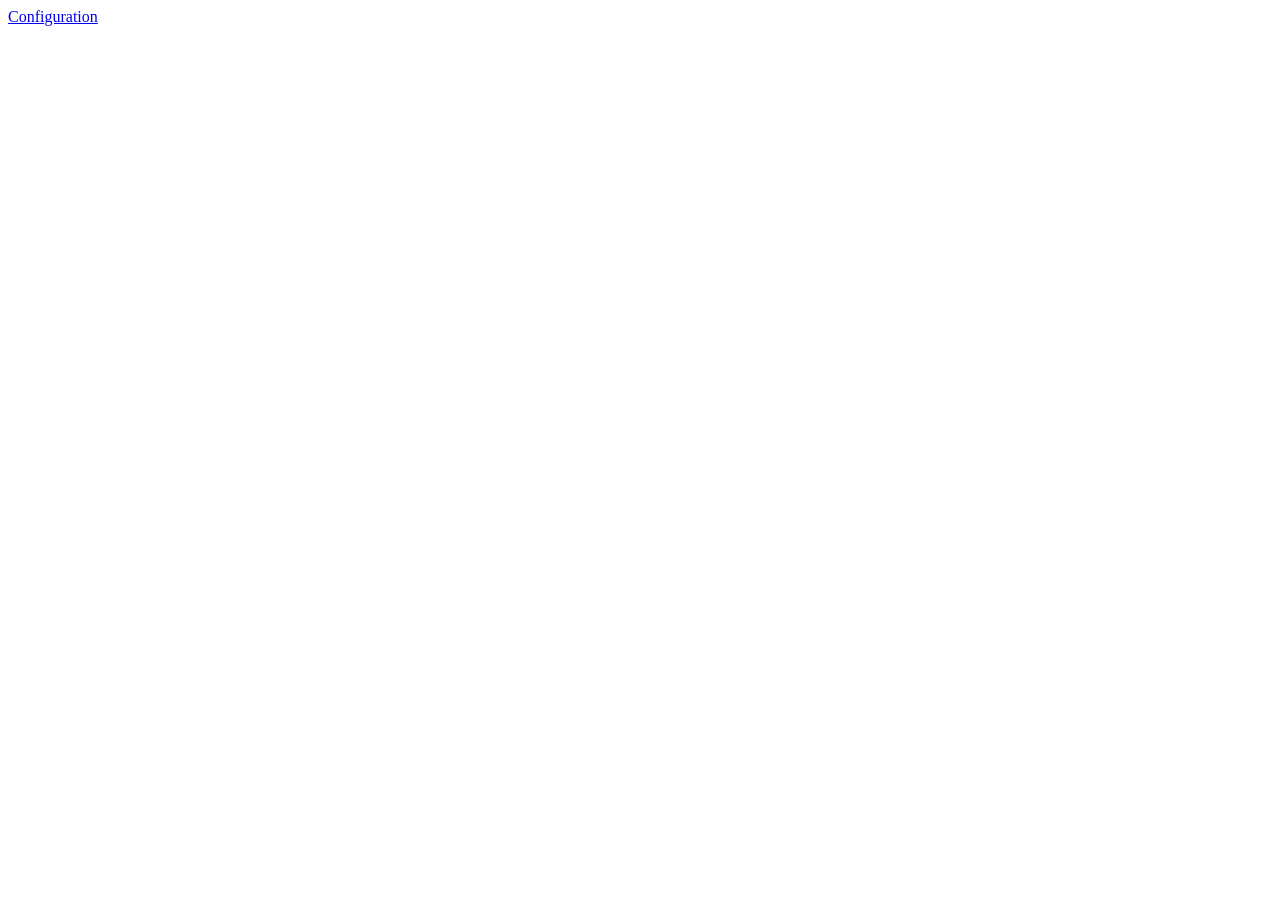
==== esp32-c3-bridge/data/index.html @ ccaede8a "Initial version of webserver with MQTT configuration page." ====
<!DOCTYPE html>
<html>

<head>
    <title>C-ITS G5 OpenTraffic MQTT bridge</title>
    <link rel="icon" type="image/x-icon" href="favicon.png">
</head>

<body>
    <a href="/config">Configuration</a>
</body>

</html>
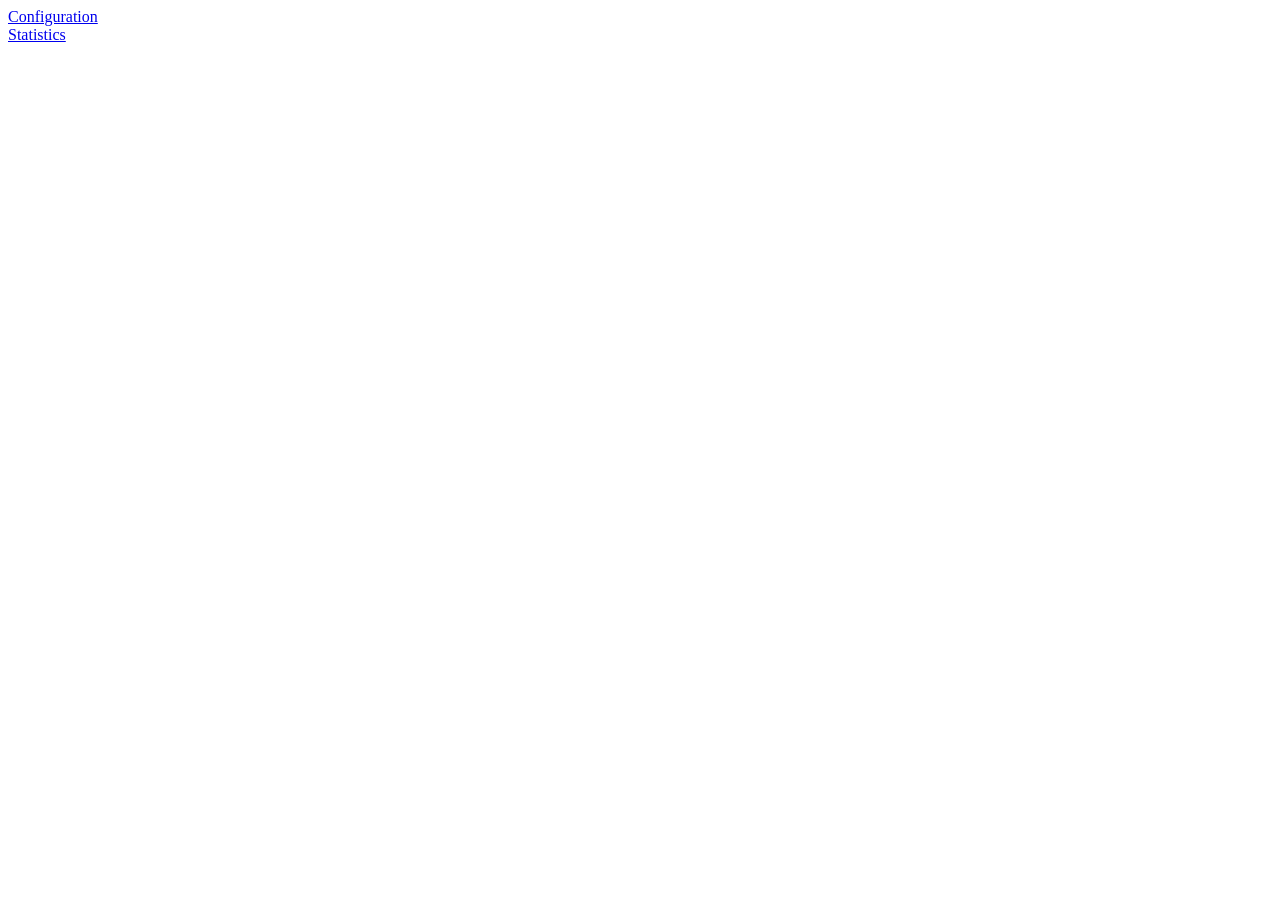
==== commit 1efad147: "Add stats endpoint files in data/" ====
--- a/esp32-c3-bridge/data/index.html
+++ b/esp32-c3-bridge/data/index.html
@@ -8,6 +8,8 @@
 
 <body>
     <a href="/config">Configuration</a>
+    <br>
+    <a href="/stats.html">Statistics</a>
 </body>
 
 </html>
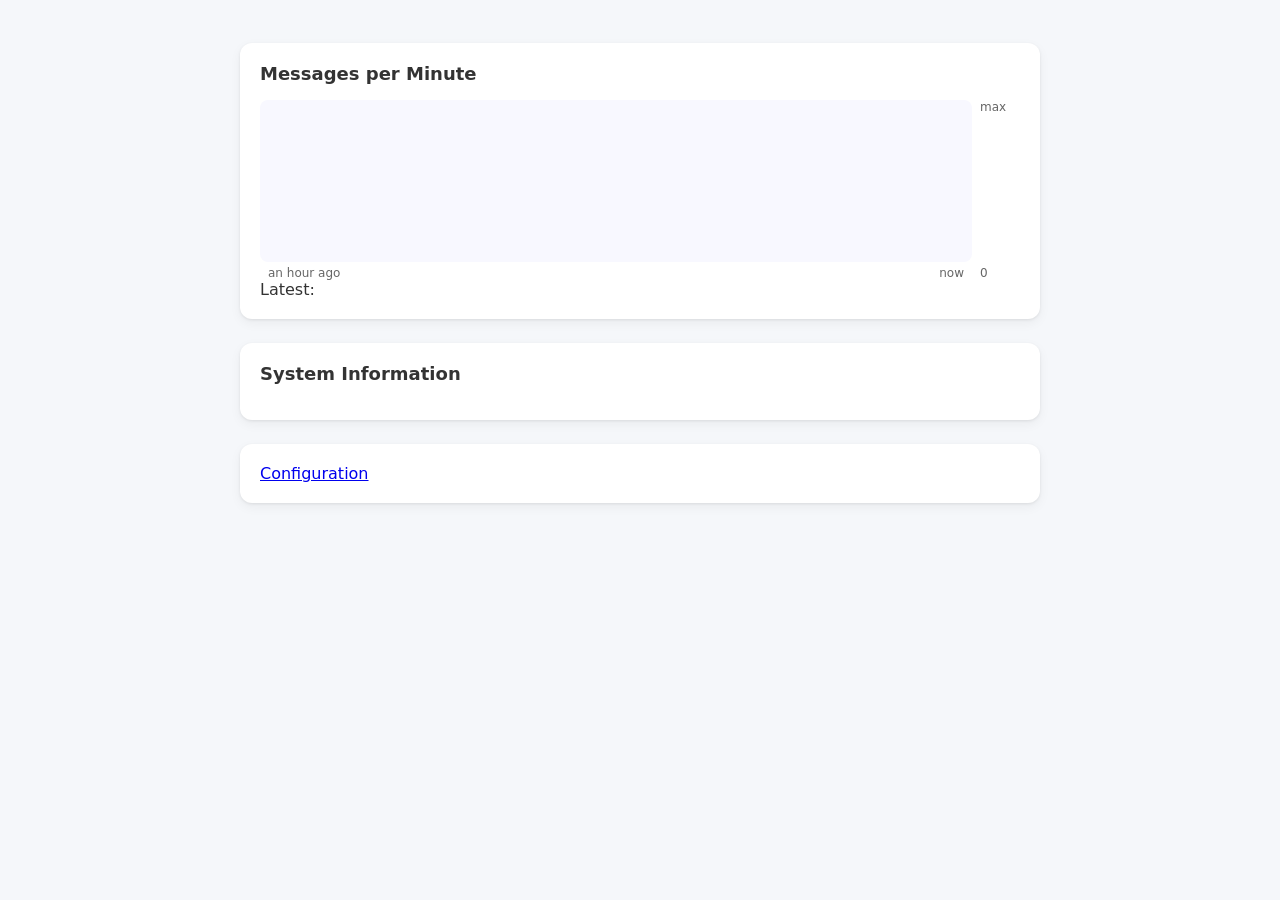
==== commit 37606767: "Put statistics on main page. Add table with sysinfo on main page." ====
--- a/esp32-c3-bridge/data/index.html
+++ b/esp32-c3-bridge/data/index.html
@@ -4,12 +4,40 @@
 <head>
     <title>C-ITS G5 OpenTraffic MQTT bridge</title>
     <link rel="icon" type="image/x-icon" href="favicon.png">
+    <link rel="stylesheet" href="style.css">
 </head>
 
 <body>
-    <a href="/config">Configuration</a>
     <br>
-    <a href="/stats.html">Statistics</a>
+    <div class="dashboard">
+        <div class="card">
+            <h2>Messages per Minute</h2>
+            <div class="chart-container">
+                <div class="chart-area">
+                    <div id="chart"></div>
+                    <div class="x-axis">
+                        <div>an hour ago</div>
+                        <div>now</div>
+                    </div>
+                </div>
+                <div class="y-axis">
+                    <div id="y-max">max</div>
+                    <div>0</div>
+                </div>
+            </div>
+            <div>Latest: <span id="latest"></span></div>
+        </div>
+        <div class="card">
+            <h2>System Information</h2>
+            <table id="sysinfo"><tbody></tbody></table>
+        </div>
+        <div class="card">
+            <a href="/config.html">Configuration</a>
+        </div>
+    </div>
+
+    <script src="sysinfo.js"></script>
+    <script src="stats.js"></script>
 </body>
 
 </html>
--- a/esp32-c3-bridge/data/style.css
+++ b/esp32-c3-bridge/data/style.css
@@ -0,0 +1,123 @@
+*, *::before, *::after {
+    box-sizing: border-box;
+}
+
+body {
+    margin: 0;
+    padding: 24px;
+    font-family: system-ui, -apple-system, BlinkMacSystemFont, "Segoe UI",
+        Roboto, sans-serif;
+    background: #f5f7fa;
+    color: #333;
+}
+
+.dashboard {
+    display: flex;
+    flex-direction: column;
+    gap: 24px;
+}
+
+.card {
+    max-width: 800px;
+    width: 100%;
+    margin: 0 auto;
+    padding: 20px;
+    background: #ffffff;
+    border-radius: 12px;
+    box-shadow:
+        0 1px 3px rgba(0, 0, 0, 0.08),
+        0 4px 12px rgba(0, 0, 0, 0.05);
+}
+
+.card h2 {
+    margin: 0 0 16px;
+    font-size: 18px;
+    font-weight: 600;
+}
+
+#chart {
+    flex: 1;
+    height: 180px;
+    display: flex;
+    align-items: flex-end;
+    gap: 2px;
+    padding: 8px;
+    background: #f8f8ff;
+    border-radius: 8px;
+}
+
+.chart-area {
+    flex: 1;
+    display: flex;
+    flex-direction: column;
+}
+
+.chart-container {
+    display: flex;
+    gap: 8px;
+}
+
+.x-axis {
+    display: flex;
+    justify-content: space-between;
+    margin-top: 4px;
+    padding: 0 8px; /* match #chart padding */
+    font-size: 12px;
+    color: #666;
+}
+
+.y-axis {
+    width: 40px;
+    height: 180px;
+    display: flex;
+    flex-direction: column;
+    justify-content: space-between;
+    text-align: left;
+    font-size: 12px;
+    color: #666;
+}
+
+.bar {
+    flex: 1;
+    min-width: 2px;
+
+    background: #5c7cfa;
+
+    border-radius: 4px 4px 0 0;
+
+    transition:
+        filter 0.15s ease,
+        transform 0.15s ease;
+}
+
+.bar:hover {
+    filter: brightness(1.1);
+    transform: translateY(-1px);
+    cursor: pointer;
+}
+
+#sysinfo {
+    width: 100%;
+    border-collapse: collapse;
+    font-size: 14px;
+}
+
+#sysinfo td,
+#sysinfo th {
+    padding: 3px 8px;
+    text-align: left;
+    border: 1px solid #e5e7eb;
+}
+
+#sysinfo tr:nth-child(odd) {
+    background: white;
+}
+
+#sysinfo tr:nth-child(even) {
+    background: #f8f9fa;
+}
+
+#sysinfo th {
+    background: #eef3ff;
+    font-weight: 600;
+}
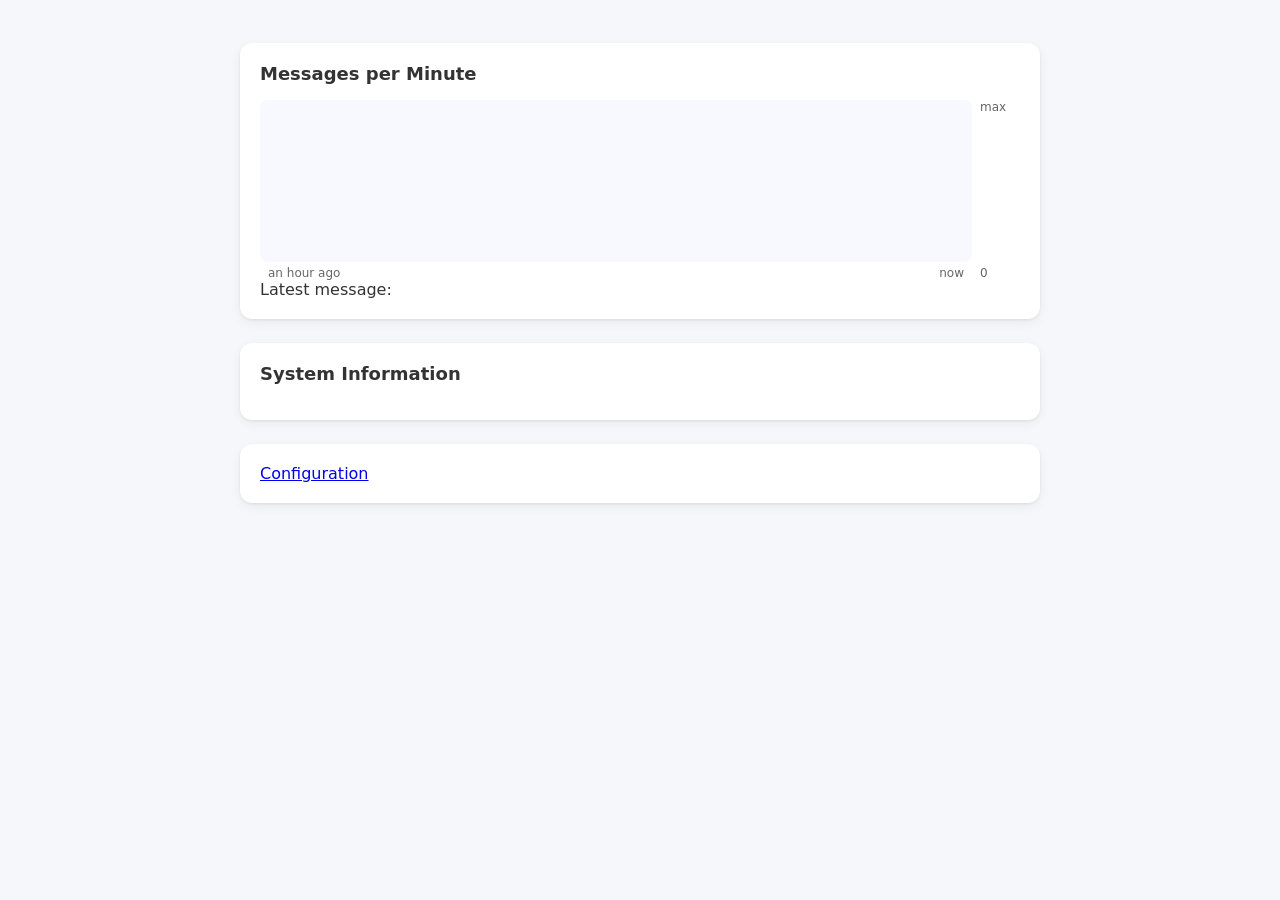
==== commit f742cd4c: "Remove uptime from 'stats' endpoint." ====
--- a/esp32-c3-bridge/data/index.html
+++ b/esp32-c3-bridge/data/index.html
@@ -25,7 +25,7 @@
                     <div>0</div>
                 </div>
             </div>
-            <div>Latest: <span id="latest"></span></div>
+            <div>Latest message: <span id="latest"></span></div>
         </div>
         <div class="card">
             <h2>System Information</h2>
